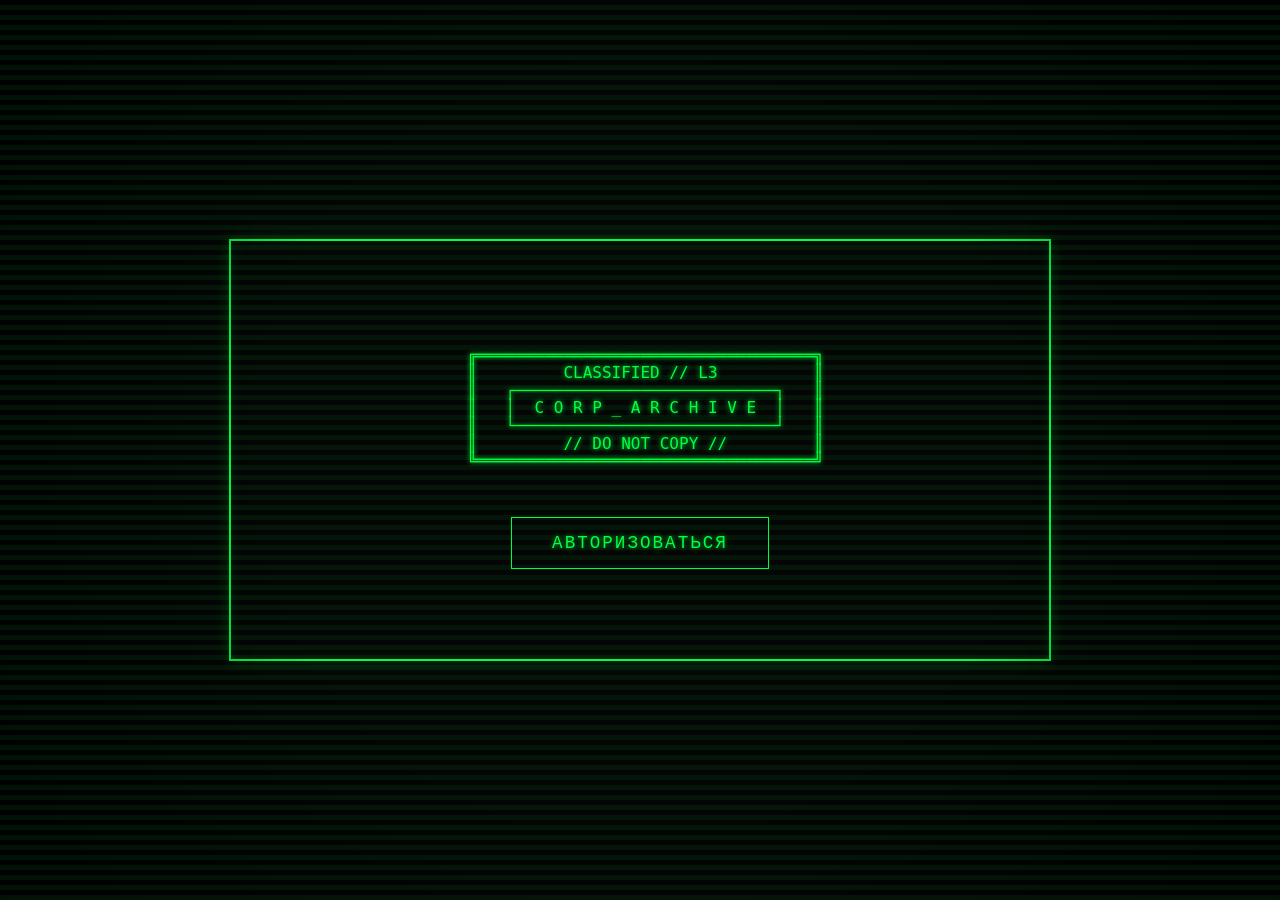
==== index.html @ d4e291fb "version 1" ====
<!DOCTYPE html>
<html lang="ru">
<head>

    <meta charset="UTF-8">
    <title>CORP_ARCHIVE // ACCESS</title>
    <link rel="stylesheet" href="style.css">

</head>
<body>

    <div class="frame">

        <pre>
            ╔═══════════════════════════════════╗
            ║         CLASSIFIED // L3          ║
            ║   ┌───────────────────────────┐   ║
            ║   │  C O R P _ A R C H I V E  │   ║
            ║   └───────────────────────────┘   ║
            ║         // DO NOT COPY //         ║
            ╚═══════════════════════════════════╝
        </pre>
    <a href="loader.html" style="text-decoration: none;">
    <button>АВТОРИЗОВАТЬСЯ</button>
    </a>
    </div>

</body>
</html>
---- style.css ----
/* ========================================= */
/* --- VHS ЭФФЕКТЫ И СТАРЫЙ МОНИТОР --- */
/* ========================================= */
body::before {
    content: " ";
    display: block;
    position: fixed;
    top: 0;
    left: 0;
    bottom: 0;
    right: 0;
    background: repeating-linear-gradient(
        to bottom,
        rgba(0, 0, 0, 0) 0%,
        rgba(0, 0, 0, 0) 50%,
        rgba(0, 255, 65, 0.07) 50%,
        rgba(0, 255, 65, 0.07) 100%
    );
    background-size: 100% 10px;
    z-index: 999;
    pointer-events: none;
    animation: scanlines 5s linear infinite;
}

body::after {
    content: " ";
    display: block;
    position: fixed;
    top: 0;
    left: 0;
    bottom: 0;
    right: 0;
    background: radial-gradient(
        circle,
        rgba(0, 0, 0, 0) 50%,
        rgba(0, 0, 0, 0.8) 100%
    );
    z-index: 998;
    pointer-events: none;
}

body {
    animation: flicker 0.15s infinite;
}

@keyframes flicker {
    0% {opacity: 0.90;}
    50% {opacity: 1;}
    100% {opacity: 0.90;}
}

h1, pre, button, p {
    text-shadow: 0 0 5px rgba(0, 255, 65, 0.7);
}

/* ========================================= */
/* --- СТИЛЬ КАЖДОЙ СТРАНИЦЫ ---*/
/* ========================================= */

/* --- СТИЛЬ --- */
body {
   background: #050505;
    color: #00ff41;
    font-family: 'Courier New', monospace;
     height: 100vh;
     margin: 0;

    display: flex;
    justify-content: center;
    align-items: center;
    }
/* --- РАМКА --- */
.frame {
    border: 2px solid #00ff41;
    padding: 90px 120px;
    position: relative;
    background-color: rgba(0, 255, 65, 0, 0.003);

    box-shadow: 0 0 15px rgba(0, 255, 65, 0.2), inset 0 0 15px rgba(0, 255, 65, 0.1);

    display: flex;
    flex-direction: column;
    align-items: center;
}
/* --- ЛОГО --- */
pre{
    font-size: 1rem;
    line-height: 1.1;
    text-align: center;
    margin-bottom: 30px;
    text-shadow: 0 0 5px #00ff41;
    margin-right: 105px;
}
/* --- КНОПКА --- */
button {
    background: transparent;
    color: #00ff41;
    border: 1px solid #00ff41;
    padding: 15px 40px;
    font-family: 'Courier New', Courier, monospace;
    font-size: 1.1rem;
    cursor: pointer;
    letter-spacing: 2px;
    transition: all 0.3s;
}
button:hover {
    background: #00ff41;
    color: #000;
    box-shadow: 0 0 20px #00ff41;
}

/* ========================================= */
/* --- ЗАГРУЗОЧНЫЙ ЭКРАН (LOADER) --- */
/* ========================================= */

.loader-frame {
    min-height: 400px;
    width: 500px;
    align-items: flex-start;
    padding: 30px;
    transition: all 0.5s ease;
}

#terminal-log {
    color:#00ff41;
    font-family: 'Courier New', Courier, monospace;
    font-size: 0.9rem;
    line-height: 1.5;
    white-space: pre-wrap;
    margin: 0;
    text-align: left;
    text-shadow: 0 0 5px #00ff41;
}

.cursor {
    display: inline-block;
    width: 8px;
    height: 15px;
    background-color: #00ff41;
    animation: blink 1s step-end infinite;
    vertical-align: middle;
    margin-left: 2px;
}

@keyframes blink {
    50% {opacity: 0;}
}

.skip-link {
    position: absolute;
    bottom: 20px;
    left: 20px;
    color: #555;
    text-decoration: none;
    font-family: 'Courier New', Courier, monospace;
    font-size: 0.9rem;
    transition: color 0.3s;
}

.skip-link:hover {
    color:#00ff41;
}

.hidden-skip {
    opacity: 0;
    pointer-events: none;
}

/* ========================================= */
/* --- ГЛАВНОЕ МЕНЮ (MAIN.HTML) --- */
/* ========================================= */

.main-frame {
    width: 900px;
    height: 600px;
    min-height: none;
    max-height: none;
    padding: 0;
    display: flex;
    flex-direction: column;
    position: relative;
    overflow: hidden;
}

.terminal-header {
    background: rgba(0, 255, 65, 0.1);
    border-bottom: 1px solid #00ff41;
    padding: 15px 20px;
    display: flex;
    justify-content: space-between;
    font-size: 0.85rem;
    letter-spacing: 1px;
    margin: 0;
}

.terminal-body {
    display: flex;
    flex-direction: row;
    flex: 1;
    padding: 0;
    margin: 0;
    padding-left: 191px;
    overflow: hidden;
    min-height: 0;
}

.sidebar {
    position: absolute;
    top: 0;
    bottom: 0;
    left: 0;
    width: 160px;
    padding: 70px 15px 20px 15px;
    border-right: 1px solid #008f11;
    font-size: 0.9rem;
    display: flex;
    flex-direction: column;
    background-color: #050505;
    overflow: hidden;
    justify-content: flex-start;
    align-items: flex-start;
}

.sidebar img {
    align-self: center; 
    margin-bottom: 20px;
    max-width: 100%;
    max-height: 50%; 
    object-fit: contain;
}

.sidebar h3:first-child {
    margin-top: 0;
}

.sidebar h3 {
    text-align: left;
    margin-top: 0;
    margin-bottom: 10px;
    color: #00ff41;
    font-size: 0.8rem;
    letter-spacing: 1px;
}

.sidebar a {
    display: block;
    text-align: left;
    color: #008f11;
    text-decoration: none;
    margin-bottom: 5px;
    transition: all 0.2s;
}

.sidebar a:hover {
    color: #00ff41;
    text-shadow: 0 0 5px #00ff41;
    padding-left: 5px;
}

.danger-link {color: #ff3333 !important;}
.danger-link:hover {text-shadow: 0 0 5px #ff3333 !important;}
.mt-20 {margin-top: 20px;}

.content {
    padding: 30px;
    flex: 1;
    overflow-y: auto;
    min-height: 0;
}

.content h1 {
    font-size: 1.5rem;
    margin-bottom: 20px;
    border-bottom: 2px solid #00ff41;
    padding-bottom: 10px;
}

.news-item {
    margin-bottom: 15px;
    padding-left: 10px;
    border-left: 2px solid #008f11;
    font-size: 0.85rem;
    line-height: 1.4;
}

.news-date {
    color: #00ff41;
    font-weight: bold;
    margin-bottom: 3px;
    font-size: 0.75rem;
}

.status-green { color: #00ff41; font-weight: bold;}
.status-red { color: #ff3333; font-weight: bold; text-shadow: 0 0 5px #ff3333;}

.sidebar a.active {
    color: #00ff41;
    text-shadow: 0 0 5px #00ff41;
    border-left: 2px solid #00ff41;
    padding-left: 5px;
    background: rgba(0, 255, 65, 0.1);
}
/* ========================================= */
/* --- БЛОК ВЫХОДА (EXIT) --- */
/* ========================================= */
.mt-40 {
    margin-top: 40px !important;
}
.sidebar h3:last-of-type {
    font-size: 0.75rem;
    color: #00ff41;
}
.danger-link {
    color: #ff3333 !important;
    font-size: 0.85rem;
    transition: all 0.3s;
}
.danger-link:hover {
    color: #ff0000 !important;
    text-shadow: 0 0 10px #ff0000, 0 0 20px #ff0000 !important;
    background: rgba(255, 51, 51, 0.1);
    padding-left: 10px;
    border-left: 2px solid #ff0000;
}

/* ========================================= */
/* --- КАТАЛОГ ТЕХНИКИ (TAIPAN, GOLIATH) --- */
/* ========================================= */
.family-desc {
    margin-bottom: 30px;
    font-size: 0.9rem;
    color: #008f11;
    border-bottom: 1px dashed #008f11;
    padding-bottom: 15px;
}

.unit-list {
    display: flex;
    flex-direction: column;
    gap: 25px; 
}

.unit-card {
    border: 1px solid #008f11;
    padding: 20px;
    background: rgba(0, 255, 65, 0.02);
    position: relative;
    transition: all 0.3s;
}

.unit-card:hover {
    color: #00ff41;
    box-shadow: 0 0 15px rgba(0, 255, 65, 0.3);
    background: rgba(0, 255, 65, 0.05);
}

.unit-id {
    font-size: 0.75rem;
    color: #008f11;
    letter-spacing: 2px;
    margin-bottom: 5px;
}

.unit-card h2{
    color: #00ff41;
    font-size: 1.3rem;
    margin-bottom: 5px;
    text-shadow: 0 0 5px rgba(0, 255, 65, 0.5);
}

.unit-tag {
    font-size: 0.8rem;
    color: #00ff41;
    background: rgba(0, 255, 65, 0.1);
    display: inline-block;
    padding: 2px 8px;
    margin-bottom: 15px;
    border-left: 2px solid #00ff41;
}

.unit-card p{
    font-size: 0.85rem;
    color: #00ff41;
    line-height: 1.5;
    margin-bottom: 15px;
}

.btn-open {
    display: inline-block;
    color: #00ff41;
    text-decoration: none;
    font-size: 0.85rem;
    border: 1px solid #00ff41;
    padding: 5px 15px;
    transition: all 0.2s;
}

.btn-open:hover {
    background: #00ff41;
    color: #000;
    box-shadow: 0 0 10px #00ff41;
}

.sub-units {
    margin-top: 20px;
    padding-left: 20px;
    border-left: 2px solid #008f11;
    display: flex;
    flex-direction: column;
    gap: 10px;
}

.sub-unit {
    font-size: 0.8rem;
    display: flex;
    gap: 15px;
    align-items: center;
}

.sub-id {
    color: #00ff41;
    font-weight: bold;
    border: 1px dashed #00ff41;
    padding: 2px 6px;
    white-space: nowrap;
}

.sub-desc {
    color: #008f11;
}

/* ========================================= */
/* --- СТИЛИЗАЦИЯ ПОЛЗУНКА ПРОКРУТКИ --- */
/* ========================================= */

.content::-webkit-scrollbar {
    width: 8px;
}

.content::-webkit-scrollbar-track {
    background: #000;
    border-left: 1px solid #008f11;
}

.content::-webkit-scrollbar-thumb {
    background: #008f11;
    border-radius: 0;
}

.content::-webkit-scrollbar-thumb:hover {
    background: #00ff41;
    box-shadow: 0 0 10px #00ff41;
}


.sidebar img {
    align-self: center;
    transform: translateX(10px);
    margin: 45px 0;
    width: 630px !important; 
    height: auto !important;
    max-width: none;
    max-height: none;
    object-fit: contain;
}
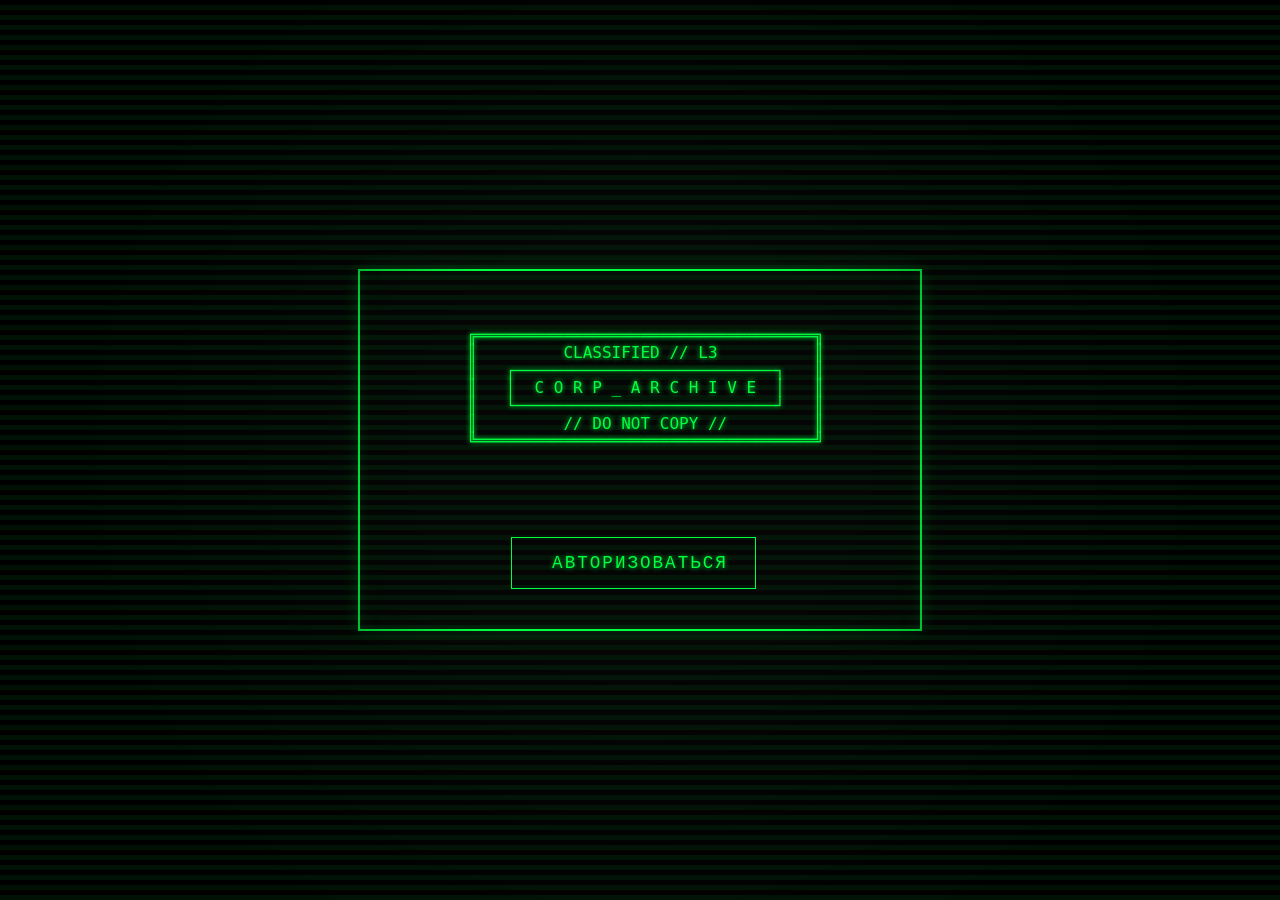
==== commit 9e06bc78: "add pages Taipan-63 and fixing code" ====
--- a/index.html
+++ b/index.html
@@ -9,7 +9,7 @@
 </head>
 <body>
 
-    <div class="frame">
+    <div class="frame login-frame">
 
         <pre>
             ╔═══════════════════════════════════╗
--- a/style.css
+++ b/style.css
@@ -32,15 +32,16 @@
     right: 0;
     background: radial-gradient(
         circle,
-        rgba(0, 0, 0, 0) 50%,
-        rgba(0, 0, 0, 0.8) 100%
+        rgba(0, 0, 0, 0) 30%,
+        rgba(0, 0, 0, 0.8) 70%,
+        rgb(0, 0, 0, 1) 100%
     );
     z-index: 998;
     pointer-events: none;
 }
 
 body {
-    animation: flicker 0.15s infinite;
+    animation: flicker 0.5s infinite;
 }
 
 @keyframes flicker {
@@ -110,6 +111,26 @@
 }
 
 /* ========================================= */
+/* --- РАМКА АВТОРИЗАЦИИ (INDEX.HTML) --- */
+/* ========================================= */
+.login-frame {
+    width: 500px;
+    padding: 40px 30px;
+    display: flex;
+    flex-direction: column;
+    align-items: center; 
+}
+
+.login-frame pre {
+    margin-bottom: 50px;
+}
+
+.login-frame button {
+    width: 95%;
+    margin-top: 20px;
+}
+
+/* ========================================= */
 /* --- ЗАГРУЗОЧНЫЙ ЭКРАН (LOADER) --- */
 /* ========================================= */
 
@@ -182,6 +203,7 @@
     overflow: hidden;
 }
 
+
 .terminal-header {
     background: rgba(0, 255, 65, 0.1);
     border-bottom: 1px solid #00ff41;
@@ -191,6 +213,8 @@
     font-size: 0.85rem;
     letter-spacing: 1px;
     margin: 0;
+    width: 100%;
+    box-sizing: border-box;
 }
 
 .terminal-body {
@@ -199,33 +223,36 @@
     flex: 1;
     padding: 0;
     margin: 0;
-    padding-left: 191px;
     overflow: hidden;
     min-height: 0;
 }
 
 .sidebar {
-    position: absolute;
-    top: 0;
-    bottom: 0;
-    left: 0;
     width: 160px;
-    padding: 70px 15px 20px 15px;
+    min-width: 160px;
+    max-width: 160px;
+    flex-shrink: 0;
+    flex-grow: 0;
+    padding: 20px 15px;
     border-right: 1px solid #008f11;
     font-size: 0.9rem;
     display: flex;
     flex-direction: column;
     background-color: #050505;
+    overflow-y: hidden;
+    overflow-x: hidden;
     overflow: hidden;
-    justify-content: flex-start;
-    align-items: flex-start;
-}
+    height: 100%;
+    box-sizing: border-box;
+}
+
 
 .sidebar img {
-    align-self: center; 
-    margin-bottom: 20px;
-    max-width: 100%;
-    max-height: 50%; 
+    align-self: center;
+    margin-top: 175px;
+    width: 150px;
+    height: 140px;
+    transform: translateX(-12px);
     object-fit: contain;
 }
 
@@ -265,7 +292,7 @@
     padding: 30px;
     flex: 1;
     overflow-y: auto;
-    min-height: 0;
+    overflow-x: hidden;
 }
 
 .content h1 {
@@ -324,7 +351,7 @@
 }
 
 /* ========================================= */
-/* --- КАТАЛОГ ТЕХНИКИ (TAIPAN, GOLIATH) --- */
+/* --- КАТАЛОГ ТЕХНИКИ --- */
 /* ========================================= */
 .family-desc {
     margin-bottom: 30px;
@@ -338,6 +365,10 @@
     display: flex;
     flex-direction: column;
     gap: 25px; 
+    width: 100%;
+    max-width: 100%;
+    box-sizing: border-box;
+    overflow-x: hidden;
 }
 
 .unit-card {
@@ -346,6 +377,12 @@
     background: rgba(0, 255, 65, 0.02);
     position: relative;
     transition: all 0.3s;
+    width: 100%;
+    max-width: 100%;
+    box-sizing: border-box;
+    overflow: hidden;
+    overflow-wrap: break-word;
+    word-wrap: break-word;
 }
 
 .unit-card:hover {
@@ -429,6 +466,13 @@
     color: #008f11;
 }
 
+.unit-page-frame {
+    width: 900px;
+    height: 600px; 
+    max-height: 600px;
+    min-height: 600px; 
+    overflow: hidden;  
+}
 /* ========================================= */
 /* --- СТИЛИЗАЦИЯ ПОЛЗУНКА ПРОКРУТКИ --- */
 /* ========================================= */
@@ -451,15 +495,46 @@
     background: #00ff41;
     box-shadow: 0 0 10px #00ff41;
 }
-
-
-.sidebar img {
-    align-self: center;
-    transform: translateX(10px);
-    margin: 45px 0;
-    width: 630px !important; 
-    height: auto !important;
-    max-width: none;
-    max-height: none;
-    object-fit: contain;
-}+/* ========================================= */
+/* --- ГАЛЛЕРЕЯ --- */
+/* ========================================= */
+.image-gallery {
+    display: none; /* Скрыто по умолчанию */
+    grid-template-columns: repeat(3, 1fr);
+    gap: 15px;
+    margin-bottom: 30px;
+    padding: 15px;
+    border: 1px solid #008f11;
+    background: rgba(0, 255, 65, 0.05);
+}
+.gallery-item img {
+    width: 100%;
+    border: 1px solid #008f11;
+    opacity: 0.8;
+    transition: all 0.3s;
+    box-shadow: 0 0 10px rgba(0, 255, 65, 0.3);
+}
+.gallery-item img:hover {
+    opacity: 1;
+    transform: scale(1.15);
+     z-index: 10;
+}
+
+.toggle-gallery-btn {
+    background: transparent;
+    color: #00ff41;
+    border: 1px dashed #00ff41;
+    padding: 8px 15px;          
+    font-family: 'Courier New', monospace;
+    font-size: 0.85rem;         
+    cursor: pointer;
+    letter-spacing: 1px;
+    transition: all 0.3s;
+    margin-bottom: 15px;
+}
+
+.toggle-gallery-btn:hover {
+    background: #00ff41;
+    color: #000;
+    box-shadow: 0 0 10px #00ff41;
+}
